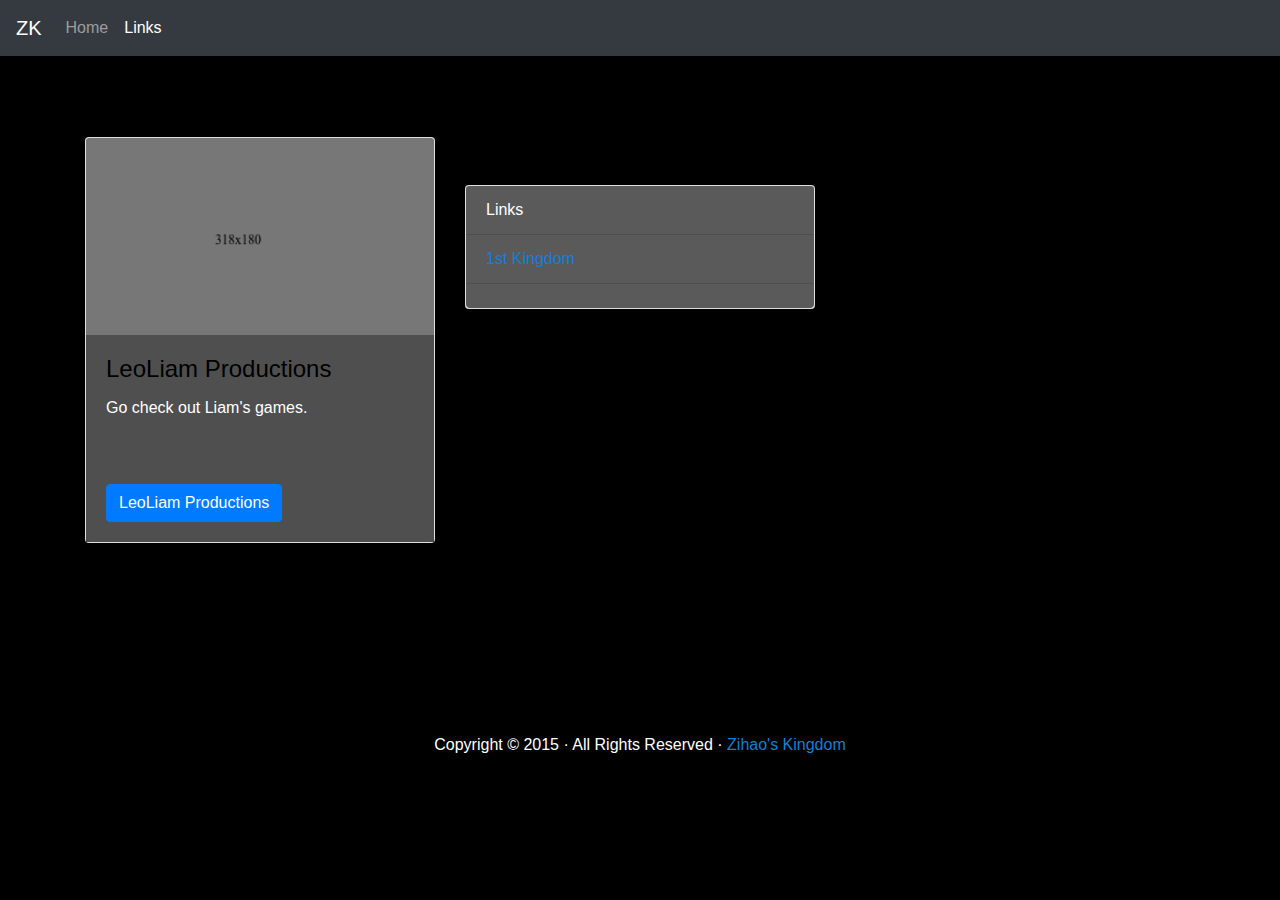
==== Links.html @ 91406141 "Updates" ====
<!DOCTYPE html>
<html lang="en">
  <head>
    <meta charset="utf-8">
    <meta http-equiv="X-UA-Compatible" content="IE=edge">
    <meta name="viewport" content="width=device-width, initial-scale=1">
    <title>Links</title>

    <!-- Bootstrap -->
    <link href="First Kingdom/css/bootstrap-4.2.1.css" rel="stylesheet">

  </head>
  <body>
    <nav class="navbar navbar-expand-lg navbar-dark bg-dark">
       <a class="navbar-brand" href="#">ZK</a>
       <button class="navbar-toggler" type="button" data-toggle="collapse" data-target="#navbarSupportedContent" aria-controls="navbarSupportedContent" aria-expanded="false" aria-label="Toggle navigation">
       <span class="navbar-toggler-icon"></span>
       </button>
       <div class="collapse navbar-collapse" id="navbarSupportedContent">
  <ul class="navbar-nav mr-auto">
             <li class="nav-item">
                <a class="nav-link" href="#">Home</a>
             </li>
             <li class="nav-item active">
                <a class="nav-link" href="#">Links<span class="sr-only">(current)</span></a>
             </li>
          </ul>
		</div>
    </nav>

    
    <div class="container"> <br>
       <hr>
       <br>
       <div class="row">
          <div class="col-md-4">
             <div class="card">
                <img class="card-img-top" src="images/card-img.png" alt="Card image cap">
                <div class="card-body">
                   <h4 class="card-title">LeoLiam Productions</h4>
                   <p class="card-text">Go check out Liam's games.</p>
                   <br><br>
                   <a href="Leoliam Productions/Leoliam Productions.html" class="btn btn-primary">LeoLiam Productions</a>
                </div>
             </div>
          </div>
          <div class="col-md-4"> <br>
             <br/>
             <div class="card">
                <div class="card-header">
                   Links
                </div>
                <ul class="list-group list-group-flush">
                    <li class="list-group-item"><a href="First Kingdom/Zihao's Kingdom.html">1st Kingdom</a></li>
					<li class="list-group-item"><a href="#"></a></li>
                </ul>
             </div>
         </div>
          <div class="col-md-4"> </div>
       </div>
       <br/>
       <br/>
<br/>
       <br/>
<br>
       <hr>
       <div class="row">
          <div class="text-center col-lg-6 offset-lg-3">
             <h4>Explore The Kingdoms</h4>
             <p>Copyright &copy; 2015 &middot; All Rights Reserved &middot; <a href="index.html" >Zihao's Kingdom</a></p>
          </div>
       </div>
    </div>
    <!-- jQuery (necessary for Bootstrap's JavaScript plugins) --> 
    <script src="First Kingdom/js/jquery-3.3.1.min.js"></script>

    <!-- Include all compiled plugins (below), or include individual files as needed --> 
    <script src="First Kingdom/js/popper.min.js"></script>
  <script src="First Kingdom/js/bootstrap-4.2.1.js"></script>
  </body>
</html>
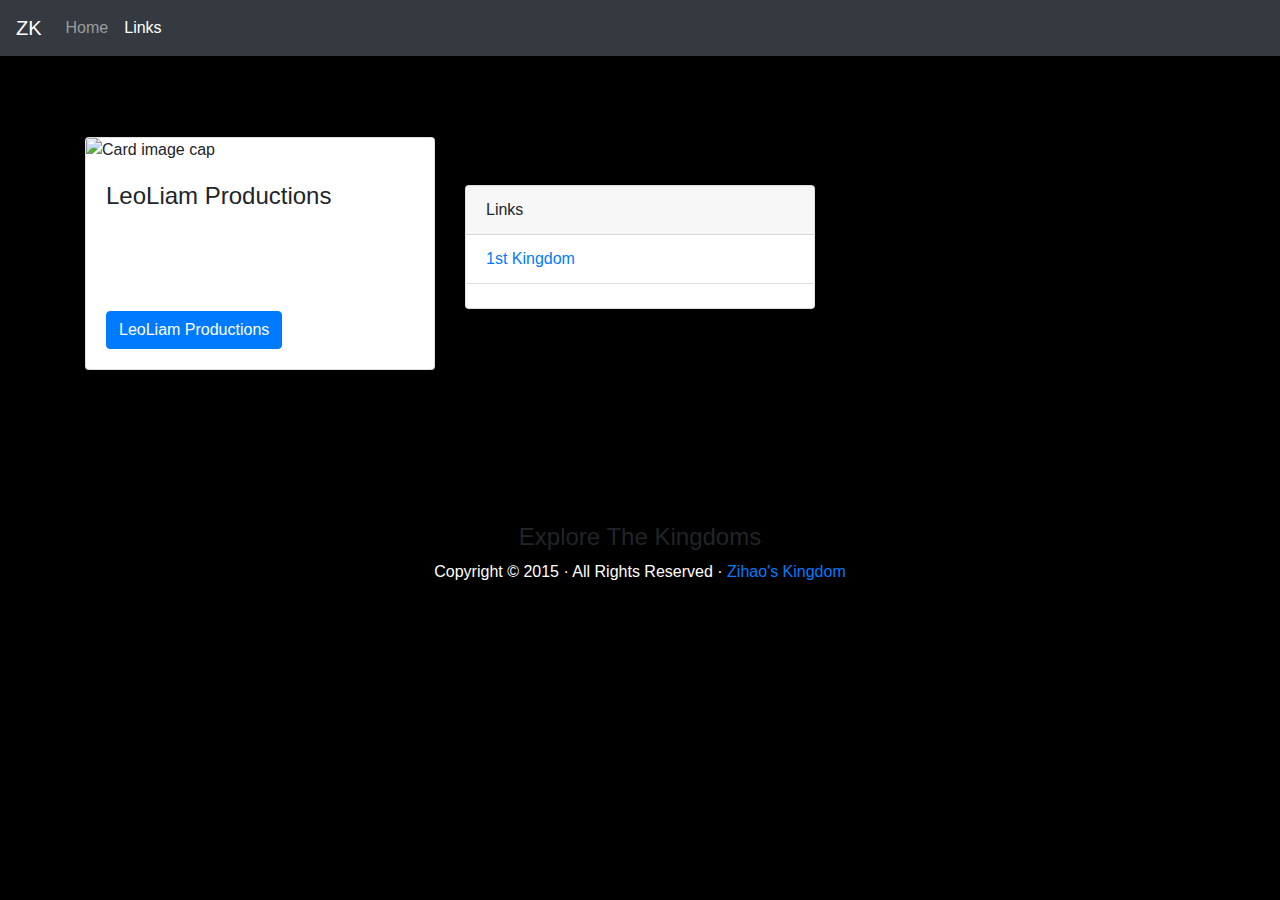
==== commit c56b2c5a: "update 2" ====
--- a/Links.html
+++ b/Links.html
@@ -7,8 +7,11 @@
     <title>Links</title>
 
     <!-- Bootstrap -->
-    <link href="First Kingdom/css/bootstrap-4.2.1.css" rel="stylesheet">
+    
 
+  <style type="text/css">
+  @import url("css/bootstrap-4.2.1.css");
+  </style>
   </head>
   <body>
     <nav class="navbar navbar-expand-lg navbar-dark bg-dark">
@@ -35,7 +38,7 @@
        <div class="row">
           <div class="col-md-4">
              <div class="card">
-                <img class="card-img-top" src="images/card-img.png" alt="Card image cap">
+                <img class="card-img-top" src="LLL4.jpg" alt="Card image cap">
                 <div class="card-body">
                    <h4 class="card-title">LeoLiam Productions</h4>
                    <p class="card-text">Go check out Liam's games.</p>
